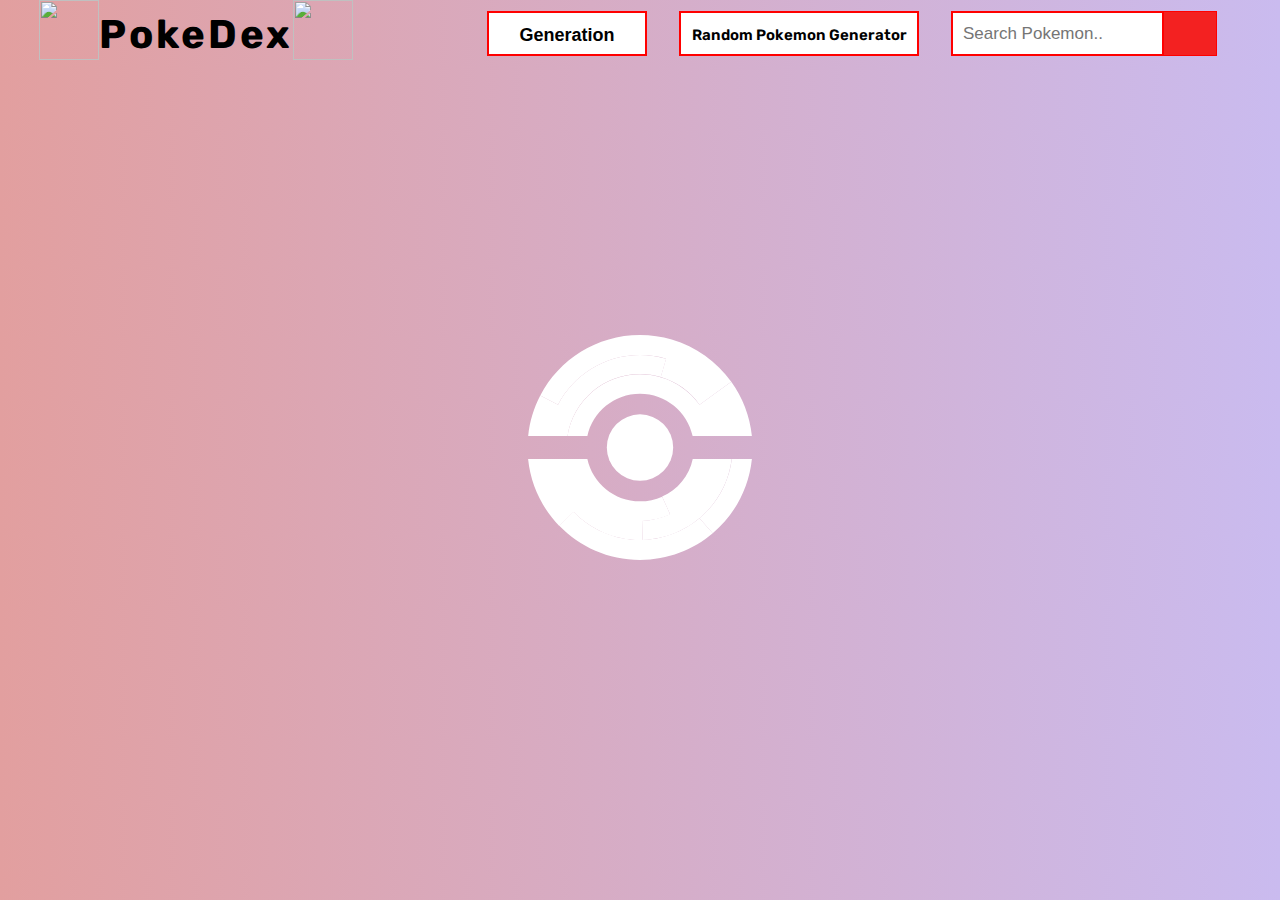
==== index.html @ 2b5e6beb "navbar fully responsive" ====
<!DOCTYPE html>
<html lang="en">
	<head>
		<meta charset="UTF-8" />
		<meta name="viewport" content="width=device-width, initial-scale=1.0" />
		<link rel="stylesheet" href="./style.css" />
		<link rel="stylesheet" href="./animations.css" />
		<link
			href="https://fonts.googleapis.com/css2?family=Rubik:ital,wght@0,400;0,600;1,300&display=swap"
			rel="stylesheet"
		/>
		<script src="https://ajax.googleapis.com/ajax/libs/jquery/3.5.1/jquery.min.js"></script>
		<link rel="shortcut icon" href="./favicon.ico" type="image/x-icon" />
		<link rel="icon" href="./favicon.ico" type="image/x-icon" />
		<script
			src="https://kit.fontawesome.com/07e5ac0c0d.js"
			crossorigin="anonymous"
		></script>
		<title>Pokedex | API</title>
	</head>
	<body onload="loadingAnimation()">
		<div class="loader" id="loader">
			<svg
				version="1.1"
				id="Ebene_1"
				xmlns="http://www.w3.org/2000/svg"
				xmlns:xlink="http://www.w3.org/1999/xlink"
				x="0px"
				y="0px"
				viewBox="0 0 330 331.7"
				enable-background="new 0 0 330 331.7"
				xml:space="preserve"
			>
				<circle id="center" fill="#FFFFFF" cx="165" cy="165.9" r="36.5" />
				<g id="bottom">
					<path
						id="bottom1"
						fill="#FFFFFF"
						d="M165,267.6c-28.7,0-54.6-11.9-73.1-31L76.2,252c22.5,23.2,53.9,37.6,88.8,37.6
		c30.5,0,58.4-11,80-29.3l-14.6-16.5C212.7,258.6,189.9,267.6,165,267.6z"
					/>
					<path
						id="bottom2"
						fill="#FFFFFF"
						d="M288.1,178.4l-22.1,0c-3.2,26.1-16.4,49.2-35.6,65.3l14.6,16.5
		C268.7,240.1,284.8,211.2,288.1,178.4z"
					/>
					<path
						id="bottom3"
						fill="#FFFFFF"
						d="M244.8,178.4C244.8,178.4,244.8,178.4,244.8,178.4l-21.8,0c-3.8,18.8-16.6,33.7-33.7,41.4l0,0
		l8.8,19.6c-9.4,4.3-19.8,6.8-30.8,7.1l0.5,21c50.6-1.4,92-39.8,98.1-89.1L244.8,178.4z"
					/>
					<path
						id="bottom4"
						fill="#FFFFFF"
						d="M198.2,239.5l-8.8-19.6c-7.4,3.4-15.7,5.2-24.4,5.2c-28.4,0-52.1-20-57.9-46.6l-21.8,0l-0.1,0
		l-21.1,0c0,0.1,0,0.1,0,0.2l-0.1-0.2l-22.1,0.1c2.9,28.5,15.4,54.1,34.3,73.5l15.7-15.4l-0.1-0.2c18.5,19.2,44.5,31.1,73.2,31.1
		c0.9,0,1.9,0,2.8,0l-0.5-21C178.4,246.2,188.8,243.7,198.2,239.5z"
					/>
				</g>
				<g id="top">
					<path
						id="top3"
						fill="#FFFFFF"
						d="M288.1,153.2c-2.2-22.1-10.3-42.5-22.7-59.7l-17.9,12.9l-17,12.3c0.1,0.2,0.2,0.3,0.3,0.5
		c-14.6-20.6-38.7-34-65.8-34c-40.3,0-73.7,29.5-79.8,68.1l21.9,0c5.8-26.7,29.5-46.6,57.9-46.6c28.4,0,52.1,20,57.9,46.6
		L288.1,153.2z"
					/>
					<path
						id="top2"
						fill="#FFFFFF"
						d="M165,64.1c-39.2,0-73.3,22.2-90.2,54.7c0,0,0,0,0,0l-19.5-10.2c-7.1,13.6-11.7,28.6-13.3,44.6
		l22.1,0v0l21.2,0c6-38.6,39.5-68.1,79.8-68.1c7.9,0,15.6,1.2,22.8,3.3l5.9-20.2C184.6,65.6,175,64.1,165,64.1z"
					/>
					<path
						id="top1"
						fill="#FFFFFF"
						d="M193.7,68.2l-5.9,20.2c17.4,5.1,32.4,15.9,42.7,30.3l17-12.3l17.9-12.9
		c-15.9-22-38.8-38.6-65.5-46.4c-11.1-3.3-22.8-5-34.9-5c-47.7,0-89.1,27-109.7,66.6l19.5,10.2c17-32.5,51-54.7,90.2-54.7
		C175,64.1,184.6,65.6,193.7,68.2"
					/>
				</g>
			</svg>
		</div>

		<nav id="nav">
			<a class="title" href="/PokedexAPI">
				<img
					src="https://cdn.iconscout.com/icon/free/png-512/pokemon-pokeball-game-go-34722.png"
				/>
				<h1>PokeDex</h1>
				<img
					src="https://cdn.iconscout.com/icon/free/png-512/pokemon-pokeball-game-go-34722.png"
				/>
			</a>

			<ul>
				<li>
					<div class="dropdown">
						<button class="dropbtn">
							Generation <i class="fas fa-caret-down"></i>
						</button>
						<div class="dropdown-content">
							<a onclick="changeGen(1)" id="gen1">Gen 1</a>
							<a onclick="changeGen(2)" id="gen2">Gen 2</a>
							<a onclick="changeGen(3)" id="gen3">Gen 3</a>
							<a onclick="changeGen(4)" id="gen4">Gen 4</a>
							<a onclick="changeGen(5)" id="gen5">Gen 5</a>
						</div>
					</div>
				</li>

				<li>
					<div class="randomPokemonGen">
						<a href="./randomPokemonGenerator.html">Random Pokemon Generator</a>
					</div>
				</li>

				<li>
					<form class="example">
						<input type="text" placeholder="Search Pokemon.." name="search" />
						<button type="submit"><i class="fa fa-search"></i></button>
					</form>
				</li>
			</ul>

			<div class="mobileSearch" id="mobileSearch" onClick="toggleSearch()">
				<i class="fa fa-search"></i>
			</div>

			<a class="menu__icon mobile"><span></span></a>
			<ul class="menu mobile">
				<li>
					<a onclick="changeGen(1)" id="gen1-m" class="menu__item">Gen 1</a>
				</li>
				<li>
					<a onclick="changeGen(2)" id="gen2-m" class="menu__item">Gen 2</a>
				</li>
				<li>
					<a onclick="changeGen(3)" id="gen3-m" class="menu__item">Gen 3</a>
				</li>
				<li>
					<a onclick="changeGen(4)" id="gen4-m" class="menu__item">Gen 4</a>
				</li>
				<li>
					<a onclick="changeGen(5)" id="gen5-m" class="menu__item">Gen 5</a>
				</li>
				<li>
					<a href="./randomPokemonGenerator.html" class="menu__item"
						>Random Pokemon Generator</a
					>
				</li>
			</ul>

			<div class="mobileSearchBar fade-in" id="mobileSearchBar">
				<form class="example">
					<input type="text" placeholder="Search Pokemon.." name="search" />
					<button type="submit"><i class="fa fa-search"></i></button>
				</form>
			</div>
		</nav>

		<div class="container">
			<div id="poke_container" class="poke-container animate-bottom"></div>

			<a class="loadMore" id="loadMore"
				><div class="loaderBottom" id="loaderBottom"></div>
				<p>Scroll to load more...</p></a
			>
		</div>
		<script src="./script.js"></script>
	</body>
</html>
---- style.css ----
* {
	margin: 0;
	padding: 0;
	box-sizing: border-box;
}

body {
	font-family: "Rubik", sans-serif;
	font-size: 20px;
	background: #efefbb;
	background: -webkit-linear-gradient(to right, #d4d3dd, #efefbb);
	background: linear-gradient(to right, #e29f9f, #cabbef);

	display: flex;
	flex-direction: column;
	align-items: center;
	justify-content: center;
	margin: 0;
	overflow: hidden;
}

h1 {
	letter-spacing: 3px;
	margin-top: 0.7rem;
}

nav {
	display: flex;
	justify-content: space-around;
	width: 100%;
	max-width: 1500px;
}

nav .title {
	display: flex;
	justify-content: left;
	cursor: pointer;
	text-decoration: none;
	color: black;
}

nav .title > img {
	width: 60px;
	height: 60px;
}

nav .hamBar {
	display: none;
}

nav .mobileSearch {
	display: none;
}

nav ul {
	display: flex;
	list-style-type: none;
	padding: 0.5rem;
	flex-wrap: wrap;
	justify-content: flex-end;
	align-items: flex-end;
}

nav ul li {
	margin: 0.2rem 1rem;
}

.container {
	max-width: 1300px;
	width: 89%;
	overflow: hidden;
	margin: auto;
}

/* DROPDOWN MENU */
.dropbtn {
	background: white;
	color: black;
	padding: 12px 15px 15px 15px;
	font-size: 18px;
	font-weight: 600;
	border: 2px solid red;
	width: 160px;
	height: 45px;
	margin-left: 2rem;
}

.dropbtn:hover {
	background-color: rgb(255, 209, 209);
}

.dropdown {
	position: relative;
	display: inline-block;
}

.dropdown-content {
	display: none;
	position: absolute;
	background-color: white !important;
	margin-left: 2rem;
	min-width: 160px;
	font-size: 18px;
	box-shadow: 0px 8px 16px 0px rgba(0, 0, 0, 0.2);
	z-index: 1;
}

.dropdown-content a {
	color: black;
	padding: 12px 16px;
	text-decoration: none;
	display: block;
	cursor: pointer;
}

.dropdown-content a:hover {
	background: #9678e2 !important;
}

.dropdown:hover .dropdown-content {
	display: block;
}

#gen1 {
	font-weight: 700;
	background-color: #cabbef;
}

/* RANDOM POKEMON GENERATOR BUTTON */
.randomPokemonGen {
	background: white;
	padding: 8px 10px 10px 10px;
	font-size: 20px;
	font-weight: 600;
	border: 2px solid red;
	cursor: pointer;
	width: 240px;
	height: 45px;
	text-align: center;
}

.randomPokemonGen:hover,
.randomPokemonGen:hover a {
	background: red;
	color: white;
}

.randomPokemonGen a {
	color: black;
	text-decoration: none;
	font-size: 15px;
}

/* FORM */
form.example input[type="text"] {
	padding: 10px;
	font-size: 17px;
	border: 2px solid red;
	float: left;
	width: 80%;
	height: 45px;
	background: white;
}

/* Style the submit button */
form.example button {
	float: left;
	width: 20%;
	height: 45px;

	padding: 10px;
	background: #f32121;
	color: white;
	font-size: 17px;
	border: 1px solid red;
	border-left: none; /* Prevent double borders */
	cursor: pointer;
}

form.example button:hover {
	background: rgb(245, 112, 112);
	border: 1px solid rgb(245, 112, 112);
	border-left: none;
}

/* Clear floats */
form.example::after {
	content: "";
	clear: both;
	display: table;
}

.mobileSearchBar {
	display: none;
}

/* POKEDEX CARD LAYOUT */
.poke-container {
	display: flex;
	flex-wrap: wrap;
	align-items: space-between;
	justify-content: center;
	margin: 0 auto;
	width: 100%;
	display: none;
}

.pokemon {
	background-color: transparent;
	perspective: 1000px;
}

.img-container {
	background-color: rgba(255, 255, 255, 0.6);
	border-radius: 50%;
	margin-left: 1.2rem;
	width: 120px;
	height: 120px;
	text-align: center;
}

.img-container img {
	max-width: 95%;
	height: 130px;
	width: auto;
}

.info {
	margin-top: 20px;
	text-align: center;
}

.number {
	background-color: rgba(0, 0, 0, 0.1);
	border-radius: 10px;
	font-size: 0.8em;
	padding: 5px 10px;
}

.name {
	margin: 15px 0 7px;
}

.type {
	font-size: 15px;
}

/* This container is needed to position the front and back side */
.flip-card-inner {
	background-color: #eee;
	border-radius: 20px;
	border: 2px solid black;
	box-shadow: 0 3px 15px rgba(100, 100, 100, 0.5);
	margin: 10px;
	padding: 10px;
	text-align: center;
	width: 180px;
	min-height: 290px;
	height: auto;

	position: relative;
	text-align: center;
	transition: transform 0.8s;
	transform-style: preserve-3d;
}

/* Style the back side */
.flip-card-back {
	display: none;
	background-color: transparent;
	color: white;
	transform: rotateY(180deg);
}

.flip-card-back .stats {
	list-style-type: none;
	text-align: left;
	font-size: 16px;
	padding: 1rem;
}

.flip-card-back .stats li span {
	font-size: 14px;
}

.loadMore {
	margin-top: 4rem;
	margin-bottom: 3rem;
	display: none;
	justify-content: center;
	align-items: flex-start;
	text-align: center;
}

.loadMore > p {
	margin-top: 0.1rem;
}

/* RESPONSIVE */
@media (max-width: 1245px) {
	nav .title {
		font-size: 17px;
	}

	nav .title > img {
		width: 45px;
		height: 45px;
	}

	form.example input[type="text"] {
		padding: 5px;
		font-size: 15px;
	}

	nav ul {
		padding: 0.2rem;
	}

	nav ul li {
		margin: 0.2rem;
	}
}

@media (max-width: 1055px) {
	.container {
		width: 95%;
	}
	.dropbtn {
		padding: 9px 9px 9px 11px;
		font-size: 15px;
		width: 120px;
		height: 40px;
		margin-left: 1rem;
	}

	.dropdown-content {
		margin-left: 1rem;
		font-size: 15px;
	}

	.dropdown-content a {
		color: black;
		padding: 12px 16px;
		text-decoration: none;
		display: block;
		cursor: pointer;
	}

	/* RANDOM POKEMON GENERATOR BUTTON */
	.randomPokemonGen {
		padding: 9px 9px 9px 11px;
		font-size: 15px;
		width: 240px;
		height: 40px;
	}

	form.example input[type="text"] {
		padding: 5px;
		font-size: 15px;
		height: 40px;
	}

	form.example button {
		width: 18%;
		height: 40px;
		padding: 5px;
		font-size: 15px;
	}
}

@media (max-width: 920px) {
	.poke-container {
		width: 100%;
	}

	.flip-card-inner {
		border: 1.5px solid black;
		margin: 5px 5px;
	}
}

.mobile {
	display: none;
}

@media (max-width: 875px) {
	nav {
		display: flex;
		float: left;
		flex-direction: column;
		justify-content: flex-start;
		padding-left: 1rem;
	}

	nav ul li {
		display: none;
	}

	.title {
		width: 30%;
	}

	nav .mobileSearch {
		display: flex;
		height: 20px;
		width: 30px;
		position: absolute;
		top: 15px;
		right: 12%;
		display: inline-block;
		vertical-align: middle;
		z-index: 20;
		color: black;
		cursor: pointer;
	}

	nav .menu.mobile li {
		display: block;
	}

	.menu__icon {
		height: 20px;
		width: 30px;
		position: absolute;
		top: 15px;
		right: 5%;
		display: inline-block;
		vertical-align: middle;
		z-index: 20;
	}

	.menu__icon span {
		display: block;
		background: red;
		width: 80%;
		height: 4px;
		margin-top: -2px;
		position: absolute;
		left: 20%;
		top: 50%;
	}

	.menu__icon:before,
	.menu__icon:after {
		content: "";
		display: block;
		background: black;
		width: 100%;
		height: 4px;
		position: absolute;
		left: 0;
		transform-origin: center center;
		transform: rotate(0deg);
		transition: all 0.3s ease;
	}

	.menu__icon:before {
		top: 2px;
		margin-top: -2px;
	}

	.menu__icon:after {
		bottom: 2px;
		margin-bottom: -2px;
	}

	.menu_shown .menu__icon span {
		background: transparent;
	}

	.menu_shown .menu__icon:before {
		top: 50%;
		transform: rotate(45deg);
	}

	.menu_shown .menu__icon:after {
		bottom: 50%;
		transform: rotate(-45deg);
	}

	.mobile.menu {
		display: block;
		position: absolute;
		top: 7%;
		left: 53%;
		width: 45%;
		min-height: 10vh;

		text-align: center;
		background: #ffffffe3;
		z-index: 10;
		transition: all 0.4s ease-in-out;
		transform: translateX(155%);
	}

	#gen1-m {
		font-weight: 700;
		background-color: #cabbef;
	}

	.menu_shown .mobile.menu {
		display: block;
		transform: translateX(0);
	}

	.mobile .menu__item {
		display: block;
		padding: 12px 0;
		border-bottom: 1px solid black;
		text-decoration: none;
		color: black;
		font-weight: 500;
		font-size: 20px;
		cursor: pointer;
	}

	.mobile .menu__item:active {
		background: #cabbef;
		font-weight: 700;
	}

	.mobileSearchBar {
		display: none;
	}

	.mobileSearchBarShown {
		display: flex;
		align-items: flex-end;
		justify-content: flex-end;
		margin: 0 1rem 1.5rem 0;
		animation: fadeIn ease 1s;
		-webkit-animation: fadeIn ease 1s;
		-moz-animation: fadeIn ease 1s;
		-o-animation: fadeIn ease 1s;
		-ms-animation: fadeIn ease 1s;
	}
}

@media (max-width: 430px) {
	.container {
		width: 100%;
	}

	.flip-card-inner {
		border: 0px solid black;
		margin: 5px 1px;
	}
}

@keyframes fadeIn {
	0% {
		opacity: 0;
	}
	100% {
		opacity: 1;
	}
}

@-moz-keyframes fadeIn {
	0% {
		opacity: 0;
	}
	100% {
		opacity: 1;
	}
}

@-webkit-keyframes fadeIn {
	0% {
		opacity: 0;
	}
	100% {
		opacity: 1;
	}
}

@-o-keyframes fadeIn {
	0% {
		opacity: 0;
	}
	100% {
		opacity: 1;
	}
}

@-ms-keyframes fadeIn {
	0% {
		opacity: 0;
	}
	100% {
		opacity: 1;
	}
}
---- animations.css ----
/* =========================== LOADING ANIMATION ===========================*/
/* https://codepen.io/michito/pen/NAYPvP?editors=1100 */
.loader {
	position: absolute;
	top: 50%;
	left: 50%;
	transform: translate(-50%, -50%);
}

@keyframes blur {
	0% {
		-webkit-filter: blur(0px);
		filter: blur(0px);
	}
	50% {
		-webkit-filter: blur(1px);
		filter: blur(1px);
	}
	100% {
		-webkit-filter: blur(0px);
		filter: blur(0px);
	}
}

#top1 {
	transform-origin: bottom center;
	animation: move_top1 ease-out 1.2s;
	animation-iteration-count: infinite;
}

@keyframes move_top1 {
	0% {
		transform: translate(0, 0) scale(1) rotate(0deg);
	}
	50% {
		transform: translate(-1.5%, -25%) scale(1.3) rotate(-0.5deg);
	}
	100% {
		transform: translate(0, 0) scale(1) rotate(0deg);
	}
}

#top2 {
	transform-origin: bottom left;
	animation: move_top2 ease-out 1.2s;
	animation-iteration-count: infinite;
}

@keyframes move_top2 {
	0% {
		transform: translate(0, 0) scale(1) rotate(0deg);
	}
	50% {
		transform: translate(-10%, 1%) scale(1.1) rotate(-2.1deg);
	}
	100% {
		transform: translate(0, 0) scale(1) rotate(0deg);
	}
}

#bottom1 {
	transform-origin: top center;
	animation: move_bottom1 ease-out 1.2s;
	animation-iteration-count: infinite;
}

@keyframes move_bottom1 {
	0% {
		transform: translate(0, 0) scale(1) rotate(0deg);
	}
	50% {
		transform: translate(0%, 45%) scale(1.3) rotate(0deg);
	}
	100% {
		transform: translate(0, 0) scale(1) rotate(0deg);
	}
}

#bottom2 {
	transform-origin: top left;
	animation: move_bottom2 ease-out 1.2s;
	animation-iteration-count: infinite;
}

@keyframes move_bottom2 {
	0% {
		transform: translate(0, 0) scale(1) rotate(0deg);
	}
	50% {
		transform: translate(38%, 1%) scale(1.3) rotate(-3.5deg);
	}
	100% {
		transform: translate(0, 0) scale(1) rotate(0deg);
	}
}

#bottom3 {
	transform-origin: top right;
	animation: move_bottom3 ease-out 1.2s;
	animation-iteration-count: infinite;
}

@keyframes move_bottom3 {
	0% {
		transform: translate(0, 0) scale(1) rotate(0deg);
	}
	50% {
		transform: translate(12%, 5%) scale(1.1) rotate(-1deg);
	}
	100% {
		transform: translate(0, 0) scale(1) rotate(0deg);
	}
}

#bottom4 {
	transform-origin: top left;
	animation: move_bottom4 ease-out 1.2s;
	animation-iteration-count: infinite;
}

@keyframes move_bottom4 {
	0% {
		transform: translate(0, 0) scale(1) rotate(0deg);
	}
	50% {
		transform: translate(-12%, 5%) scale(1.1) rotate(0deg);
	}
	100% {
		transform: translate(0, 0) scale(1) rotate(0deg);
	}
}

svg {
	width: 300px;
	animation: animationFrames ease-in-out 1.2s;
	animation-delay: 0.05s;
	animation-iteration-count: infinite;
	transform-origin: 50% 50%;
}

@keyframes animationFrames {
	0% {
		transform: rotate(0deg);
	}
	100% {
		transform: rotate(-720deg);
	}
}

/* Add animation to "page content" */
.animate-bottom {
	position: relative;
	-webkit-animation-name: animatebottom;
	-webkit-animation-duration: 1s;
	animation-name: animatebottom;
	animation-duration: 1s;
}

@-webkit-keyframes animatebottom {
	from {
		bottom: -100px;
		opacity: 0;
	}
	to {
		bottom: 0px;
		opacity: 1;
	}
}

@keyframes animatebottom {
	from {
		bottom: -100px;
		opacity: 0;
	}
	to {
		bottom: 0;
		opacity: 1;
	}
}

.loaderBottom {
	margin-bottom: 5rem;
	margin-right: 0.5rem;
	border: 8px solid #f3f3f3; /* Light grey */
	border-top: 8px solid #3498db; /* Blue */
	border-radius: 50%;
	width: 30px;
	height: 30px;
	animation: spinss 2s linear infinite;
}

@keyframes spinss {
	0% {
		transform: rotate(0deg);
	}
	100% {
		transform: rotate(360deg);
	}
}

/* =========================== CARD HOVER ANIMATION ===========================*/
/* Do an horizontal flip when you move the mouse over the flip box container */
.pokemon:hover .flip-card-inner {
	transform: rotateY(180deg);
}

.pokemon:hover .flip-card-back {
	display: block;
	position: absolute;
	top: 10%;
	left: 0;
}

/* Position the front and back side */
.flip-card-front,
.flip-card-back {
	/* position: absolute; */
	width: 100%;
	height: 100%;
	-webkit-backface-visibility: hidden; /* Safari */
	backface-visibility: hidden;
}
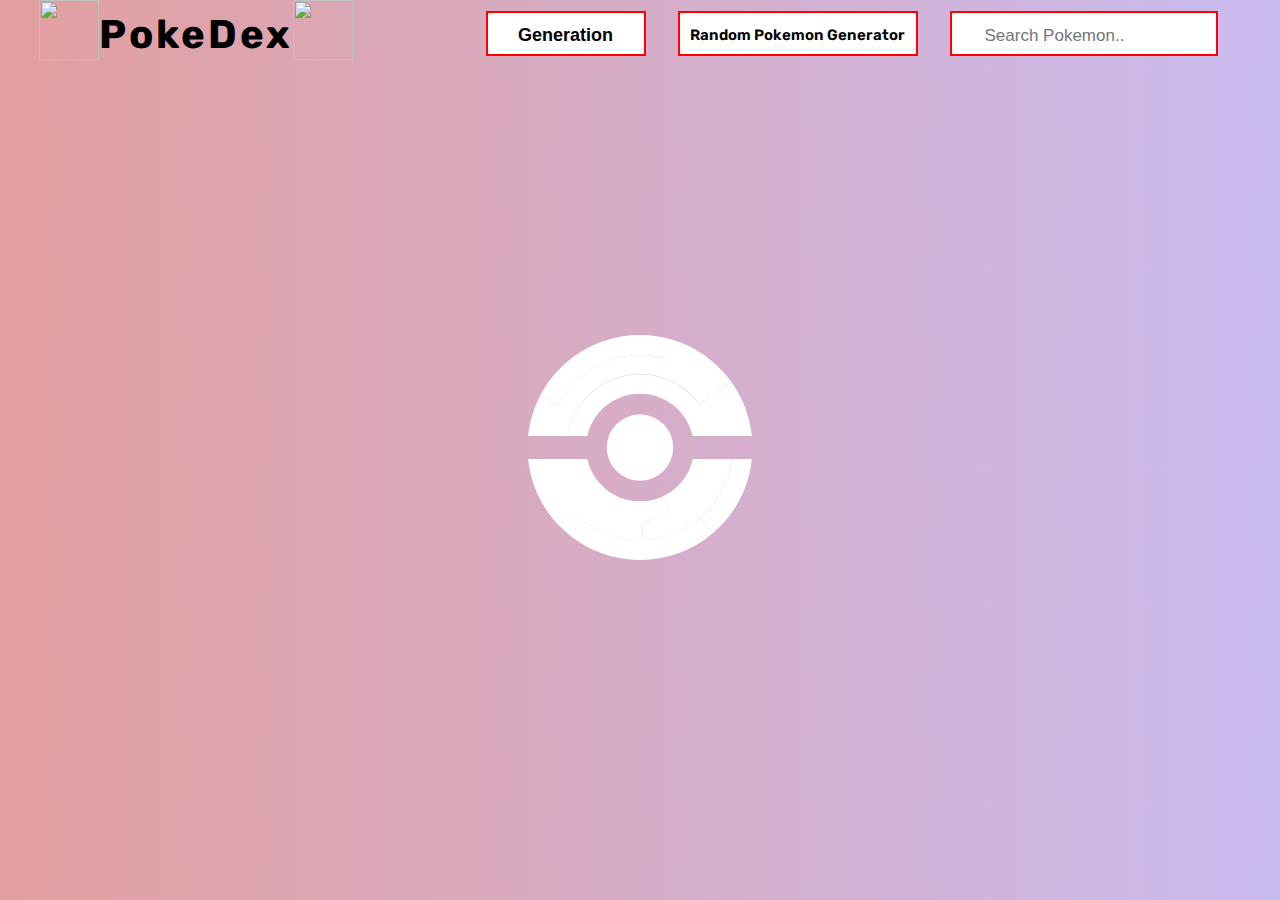
==== commit f8747031: "search function implemented!" ====
--- a/index.html
+++ b/index.html
@@ -119,13 +119,18 @@
 
 				<li>
 					<form class="example">
-						<input type="text" placeholder="Search Pokemon.." name="search" />
-						<button type="submit"><i class="fa fa-search"></i></button>
+						<input
+							type="text"
+							placeholder="Search Pokemon.."
+							name="search"
+							id="searchText"
+						/>
+						<i class="fa fa-search"></i>
 					</form>
 				</li>
 			</ul>
 
-			<div class="mobileSearch" id="mobileSearch" onClick="toggleSearch()">
+			<div class="mobileSearch" id="mobileSearch">
 				<i class="fa fa-search"></i>
 			</div>
 
@@ -153,16 +158,21 @@
 				</li>
 			</ul>
 
-			<div class="mobileSearchBar fade-in" id="mobileSearchBar">
+			<div class="mobileSearchBar" id="mobileSearchBar">
 				<form class="example">
-					<input type="text" placeholder="Search Pokemon.." name="search" />
-					<button type="submit"><i class="fa fa-search"></i></button>
+					<input
+						type="text"
+						placeholder="Search Pokemon.."
+						name="search"
+						id="searchTextMobile"
+					/>
+					<i class="fa fa-search"></i>
 				</form>
 			</div>
 		</nav>
 
 		<div class="container">
-			<div id="poke_container" class="poke-container animate-bottom"></div>
+			<ul id="poke_container" class="poke-container animate-bottom"></ul>
 
 			<a class="loadMore" id="loadMore"
 				><div class="loaderBottom" id="loaderBottom"></div>
--- a/style.css
+++ b/style.css
@@ -16,7 +16,7 @@
 	align-items: center;
 	justify-content: center;
 	margin: 0;
-	overflow: hidden;
+	overflow-x: hidden;
 }
 
 h1 {
@@ -42,10 +42,6 @@
 nav .title > img {
 	width: 60px;
 	height: 60px;
-}
-
-nav .hamBar {
-	display: none;
 }
 
 nav .mobileSearch {
@@ -102,7 +98,7 @@
 	min-width: 160px;
 	font-size: 18px;
 	box-shadow: 0px 8px 16px 0px rgba(0, 0, 0, 0.2);
-	z-index: 1;
+	z-index: 50;
 }
 
 .dropdown-content a {
@@ -153,34 +149,24 @@
 
 /* FORM */
 form.example input[type="text"] {
-	padding: 10px;
+	padding: 14px 10px 10px 33px;
 	font-size: 17px;
 	border: 2px solid red;
 	float: left;
-	width: 80%;
+	width: 100%;
 	height: 45px;
 	background: white;
 }
 
-/* Style the submit button */
-form.example button {
-	float: left;
-	width: 20%;
-	height: 45px;
-
-	padding: 10px;
-	background: #f32121;
-	color: white;
-	font-size: 17px;
-	border: 1px solid red;
-	border-left: none; /* Prevent double borders */
-	cursor: pointer;
-}
-
-form.example button:hover {
-	background: rgb(245, 112, 112);
-	border: 1px solid rgb(245, 112, 112);
-	border-left: none;
+.example {
+	position: relative;
+}
+
+form.example i {
+	position: absolute;
+	top: 50%;
+	left: 10px;
+	transform: translate(0%, -50%);
 }
 
 /* Clear floats */
@@ -203,6 +189,7 @@
 	margin: 0 auto;
 	width: 100%;
 	display: none;
+	list-style-type: none;
 }
 
 .pokemon {
@@ -308,7 +295,7 @@
 	}
 
 	form.example input[type="text"] {
-		padding: 5px;
+		padding: 7px 5px 5px 32px;
 		font-size: 15px;
 	}
 
@@ -355,8 +342,6 @@
 	}
 
 	form.example input[type="text"] {
-		padding: 5px;
-		font-size: 15px;
 		height: 40px;
 	}
 
@@ -427,6 +412,7 @@
 		display: inline-block;
 		vertical-align: middle;
 		z-index: 20;
+		cursor: pointer;
 	}
 
 	.menu__icon span {
--- a/animations.css
+++ b/animations.css
@@ -220,3 +220,9 @@
 	-webkit-backface-visibility: hidden; /* Safari */
 	backface-visibility: hidden;
 }
+
+/* @media (hover: none) {
+	.pokemon:hover .flip-card-inner {
+		transform: rotateY(0deg);
+	}
+} */
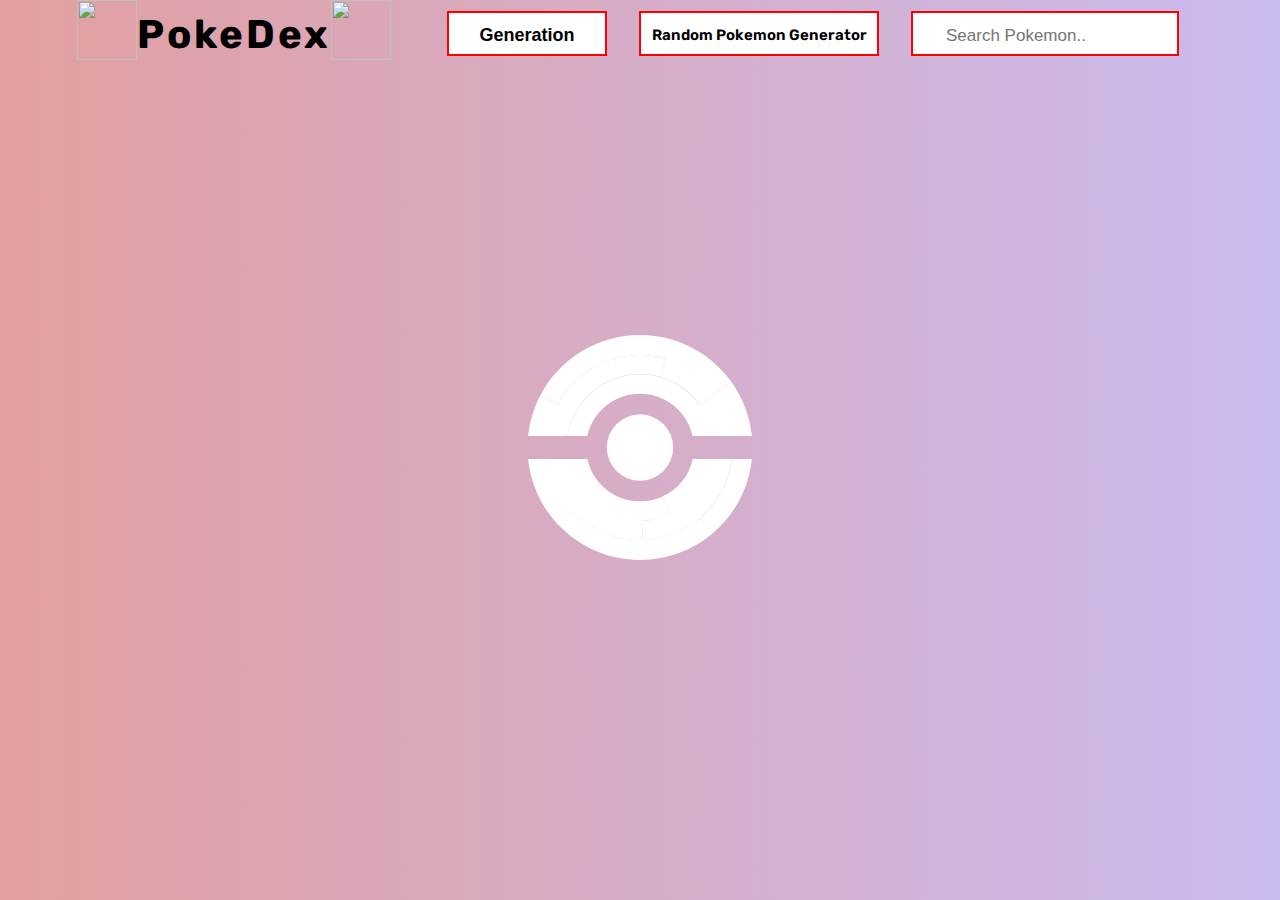
==== commit 571abf5d: "fixed hamburger menu bug" ====
--- a/index.html
+++ b/index.html
@@ -16,8 +16,9 @@
 			src="https://kit.fontawesome.com/07e5ac0c0d.js"
 			crossorigin="anonymous"
 		></script>
-		<title>Pokedex | API</title>
+		<title>Pokedex</title>
 	</head>
+
 	<body onload="loadingAnimation()">
 		<div class="loader" id="loader">
 			<svg
@@ -83,102 +84,106 @@
 				</g>
 			</svg>
 		</div>
+		<div class="wrapper">
+			<nav id="nav">
+				<a class="title" href="/PokedexAPI">
+					<img
+						src="https://cdn.iconscout.com/icon/free/png-512/pokemon-pokeball-game-go-34722.png"
+					/>
+					<h1>PokeDex</h1>
+					<img
+						src="https://cdn.iconscout.com/icon/free/png-512/pokemon-pokeball-game-go-34722.png"
+					/>
+				</a>
 
-		<nav id="nav">
-			<a class="title" href="/PokedexAPI">
-				<img
-					src="https://cdn.iconscout.com/icon/free/png-512/pokemon-pokeball-game-go-34722.png"
-				/>
-				<h1>PokeDex</h1>
-				<img
-					src="https://cdn.iconscout.com/icon/free/png-512/pokemon-pokeball-game-go-34722.png"
-				/>
-			</a>
+				<ul>
+					<li>
+						<div class="dropdown">
+							<button class="dropbtn">
+								Generation <i class="fas fa-caret-down"></i>
+							</button>
+							<div class="dropdown-content">
+								<a onclick="changeGen(1)" id="gen1">Gen 1</a>
+								<a onclick="changeGen(2)" id="gen2">Gen 2</a>
+								<a onclick="changeGen(3)" id="gen3">Gen 3</a>
+								<a onclick="changeGen(4)" id="gen4">Gen 4</a>
+								<a onclick="changeGen(5)" id="gen5">Gen 5</a>
+							</div>
+						</div>
+					</li>
 
-			<ul>
-				<li>
-					<div class="dropdown">
-						<button class="dropbtn">
-							Generation <i class="fas fa-caret-down"></i>
-						</button>
-						<div class="dropdown-content">
-							<a onclick="changeGen(1)" id="gen1">Gen 1</a>
-							<a onclick="changeGen(2)" id="gen2">Gen 2</a>
-							<a onclick="changeGen(3)" id="gen3">Gen 3</a>
-							<a onclick="changeGen(4)" id="gen4">Gen 4</a>
-							<a onclick="changeGen(5)" id="gen5">Gen 5</a>
+					<li>
+						<div class="randomPokemonGen">
+							<a href="./randomPokemonGenerator.html"
+								>Random Pokemon Generator</a
+							>
 						</div>
-					</div>
-				</li>
+					</li>
 
-				<li>
-					<div class="randomPokemonGen">
-						<a href="./randomPokemonGenerator.html">Random Pokemon Generator</a>
-					</div>
-				</li>
+					<li>
+						<form class="example">
+							<input
+								type="text"
+								placeholder="Search Pokemon.."
+								name="search"
+								id="searchText"
+							/>
+							<i class="fa fa-search"></i>
+						</form>
+					</li>
+				</ul>
 
-				<li>
+				<div class="mobileSearch" id="mobileSearch">
+					<i class="fa fa-search"></i>
+				</div>
+
+				<a class="menu__icon mobile"><span></span></a>
+				<ul class="menu mobile">
+					<li>
+						<a onclick="changeGen(1)" id="gen1-m" class="menu__item">Gen 1</a>
+					</li>
+					<li>
+						<a onclick="changeGen(2)" id="gen2-m" class="menu__item">Gen 2</a>
+					</li>
+					<li>
+						<a onclick="changeGen(3)" id="gen3-m" class="menu__item">Gen 3</a>
+					</li>
+					<li>
+						<a onclick="changeGen(4)" id="gen4-m" class="menu__item">Gen 4</a>
+					</li>
+					<li>
+						<a onclick="changeGen(5)" id="gen5-m" class="menu__item">Gen 5</a>
+					</li>
+					<li>
+						<a href="./randomPokemonGenerator.html" class="menu__item"
+							>Random Pokemon Generator</a
+						>
+					</li>
+				</ul>
+
+				<div class="mobileSearchBar" id="mobileSearchBar">
 					<form class="example">
 						<input
 							type="text"
 							placeholder="Search Pokemon.."
 							name="search"
-							id="searchText"
+							id="searchTextMobile"
 						/>
 						<i class="fa fa-search"></i>
 					</form>
-				</li>
-			</ul>
+				</div>
+			</nav>
 
-			<div class="mobileSearch" id="mobileSearch">
-				<i class="fa fa-search"></i>
+			<div class="container">
+				<ul id="poke_container" class="poke-container animate-bottom"></ul>
+
+				<a class="loadMore" id="loadMore"
+					><div class="loaderBottom" id="loaderBottom"></div>
+					<p>Scroll to load more...</p></a
+				>
 			</div>
+		</div>
 
-			<a class="menu__icon mobile"><span></span></a>
-			<ul class="menu mobile">
-				<li>
-					<a onclick="changeGen(1)" id="gen1-m" class="menu__item">Gen 1</a>
-				</li>
-				<li>
-					<a onclick="changeGen(2)" id="gen2-m" class="menu__item">Gen 2</a>
-				</li>
-				<li>
-					<a onclick="changeGen(3)" id="gen3-m" class="menu__item">Gen 3</a>
-				</li>
-				<li>
-					<a onclick="changeGen(4)" id="gen4-m" class="menu__item">Gen 4</a>
-				</li>
-				<li>
-					<a onclick="changeGen(5)" id="gen5-m" class="menu__item">Gen 5</a>
-				</li>
-				<li>
-					<a href="./randomPokemonGenerator.html" class="menu__item"
-						>Random Pokemon Generator</a
-					>
-				</li>
-			</ul>
-
-			<div class="mobileSearchBar" id="mobileSearchBar">
-				<form class="example">
-					<input
-						type="text"
-						placeholder="Search Pokemon.."
-						name="search"
-						id="searchTextMobile"
-					/>
-					<i class="fa fa-search"></i>
-				</form>
-			</div>
-		</nav>
-
-		<div class="container">
-			<ul id="poke_container" class="poke-container animate-bottom"></ul>
-
-			<a class="loadMore" id="loadMore"
-				><div class="loaderBottom" id="loaderBottom"></div>
-				<p>Scroll to load more...</p></a
-			>
-		</div>
 		<script src="./script.js"></script>
 	</body>
 </html>
--- a/style.css
+++ b/style.css
@@ -16,7 +16,6 @@
 	align-items: center;
 	justify-content: center;
 	margin: 0;
-	overflow-x: hidden;
 }
 
 h1 {
@@ -59,6 +58,11 @@
 
 nav ul li {
 	margin: 0.2rem 1rem;
+}
+
+.wrapper {
+	overflow-x: hidden;
+	position: relative;
 }
 
 .container {
@@ -375,6 +379,7 @@
 		flex-direction: column;
 		justify-content: flex-start;
 		padding-left: 1rem;
+		overflow-x: hidden;
 	}
 
 	nav ul li {
@@ -467,7 +472,7 @@
 	.mobile.menu {
 		display: block;
 		position: absolute;
-		top: 7%;
+		top: 40px;
 		left: 53%;
 		width: 45%;
 		min-height: 10vh;
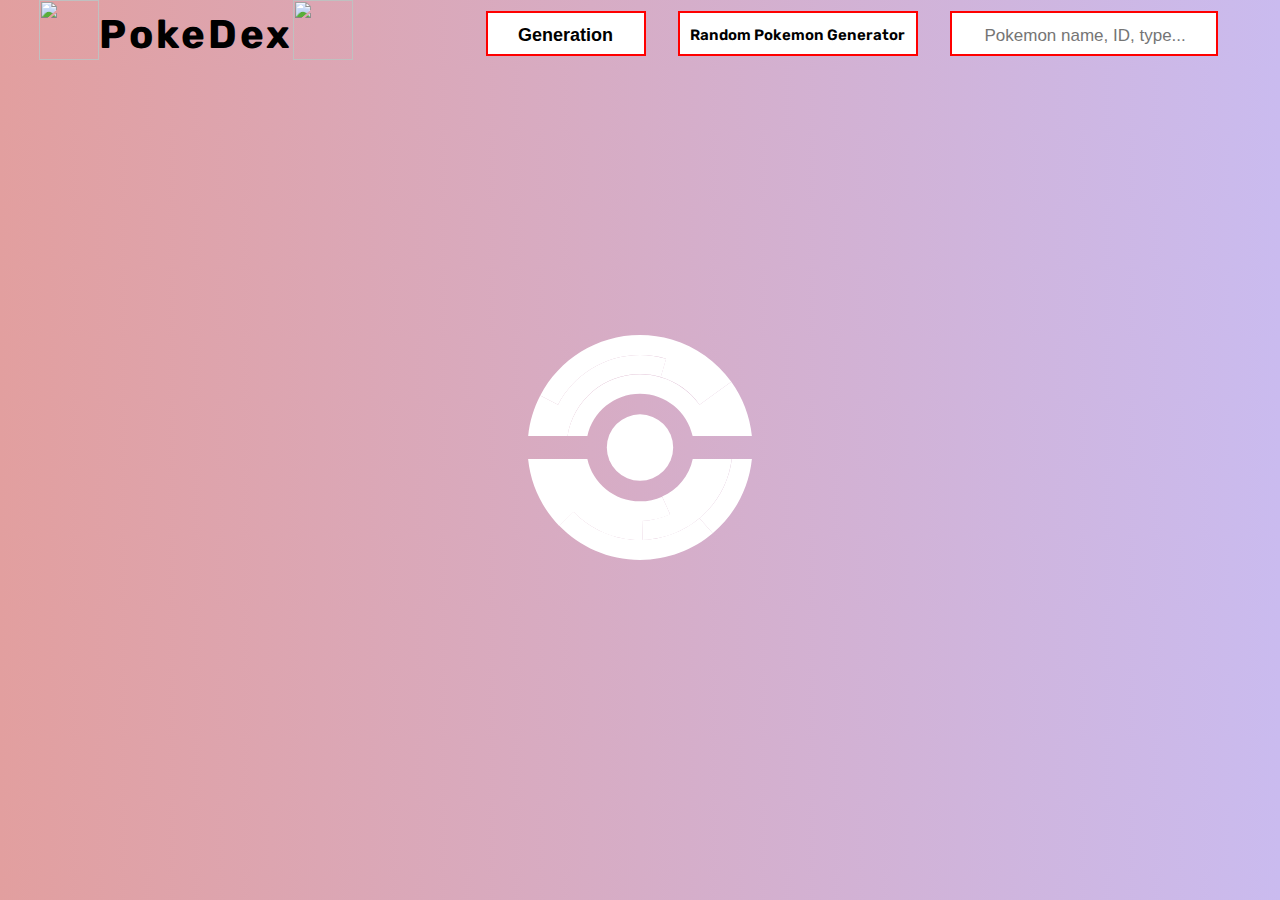
==== commit 731c2171: "more search functions! Name, id, or type" ====
--- a/index.html
+++ b/index.html
@@ -124,7 +124,7 @@
 						<form class="example">
 							<input
 								type="text"
-								placeholder="Search Pokemon.."
+								placeholder="Pokemon name, ID, type..."
 								name="search"
 								id="searchText"
 							/>
@@ -165,7 +165,7 @@
 					<form class="example">
 						<input
 							type="text"
-							placeholder="Search Pokemon.."
+							placeholder="Pokemon name, ID, type..."
 							name="search"
 							id="searchTextMobile"
 						/>
--- a/style.css
+++ b/style.css
@@ -63,6 +63,7 @@
 .wrapper {
 	overflow-x: hidden;
 	position: relative;
+	width: 100%;
 }
 
 .container {
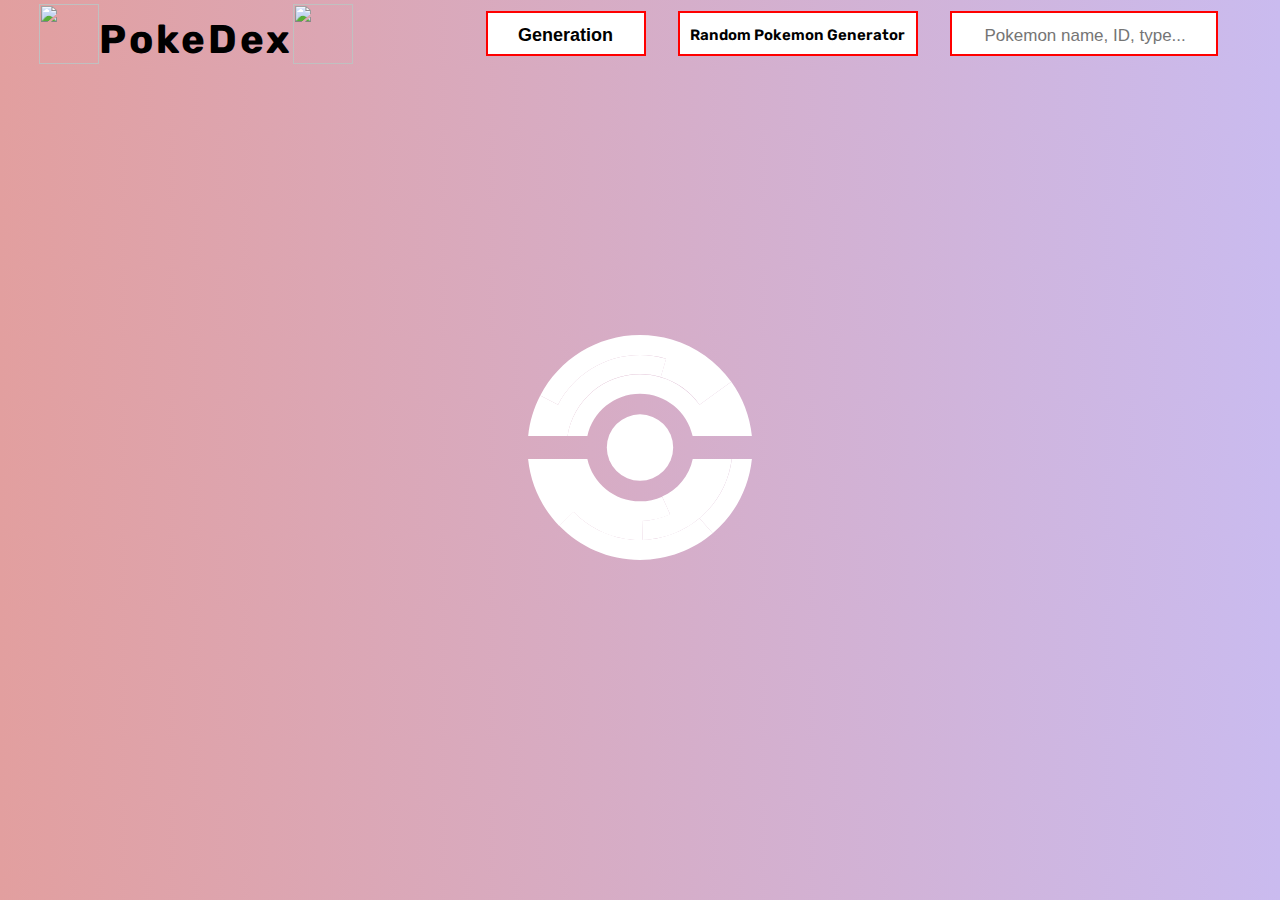
==== commit 5ea8cedd: "time to clean up code" ====
--- a/index.html
+++ b/index.html
@@ -20,6 +20,7 @@
 	</head>
 
 	<body onload="loadingAnimation()">
+		<!-- Huge loading icon animation -->
 		<div class="loader" id="loader">
 			<svg
 				version="1.1"
@@ -84,6 +85,7 @@
 				</g>
 			</svg>
 		</div>
+
 		<div class="wrapper">
 			<nav id="nav">
 				<a class="title" href="/PokedexAPI">
@@ -96,6 +98,7 @@
 					/>
 				</a>
 
+				<!-- Desktop nav bar -->
 				<ul>
 					<li>
 						<div class="dropdown">
@@ -121,7 +124,7 @@
 					</li>
 
 					<li>
-						<form class="example">
+						<form class="searchForm">
 							<input
 								type="text"
 								placeholder="Pokemon name, ID, type..."
@@ -137,6 +140,7 @@
 					<i class="fa fa-search"></i>
 				</div>
 
+				<!--  -->
 				<a class="menu__icon mobile"><span></span></a>
 				<ul class="menu mobile">
 					<li>
@@ -162,7 +166,7 @@
 				</ul>
 
 				<div class="mobileSearchBar" id="mobileSearchBar">
-					<form class="example">
+					<form class="searchForm">
 						<input
 							type="text"
 							placeholder="Pokemon name, ID, type..."
--- a/style.css
+++ b/style.css
@@ -27,13 +27,14 @@
 	display: flex;
 	justify-content: space-around;
 	width: 100%;
-	max-width: 1500px;
 }
 
 nav .title {
 	display: flex;
 	justify-content: left;
 	cursor: pointer;
+	justify-content: center;
+	align-items: center;
 	text-decoration: none;
 	color: black;
 }
@@ -54,6 +55,7 @@
 	flex-wrap: wrap;
 	justify-content: flex-end;
 	align-items: flex-end;
+	float: right;
 }
 
 nav ul li {
@@ -153,7 +155,7 @@
 }
 
 /* FORM */
-form.example input[type="text"] {
+form.searchForm input[type="text"] {
 	padding: 14px 10px 10px 33px;
 	font-size: 17px;
 	border: 2px solid red;
@@ -163,11 +165,13 @@
 	background: white;
 }
 
-.example {
+.searchForm {
 	position: relative;
-}
-
-form.example i {
+	width: 100%;
+	float: right;
+}
+
+form.searchForm i {
 	position: absolute;
 	top: 50%;
 	left: 10px;
@@ -175,7 +179,7 @@
 }
 
 /* Clear floats */
-form.example::after {
+form.searchForm::after {
 	content: "";
 	clear: both;
 	display: table;
@@ -299,7 +303,7 @@
 		height: 45px;
 	}
 
-	form.example input[type="text"] {
+	form.searchForm input[type="text"] {
 		padding: 7px 5px 5px 32px;
 		font-size: 15px;
 	}
@@ -346,11 +350,11 @@
 		height: 40px;
 	}
 
-	form.example input[type="text"] {
+	form.searchForm input[type="text"] {
 		height: 40px;
 	}
 
-	form.example button {
+	form.searchForm button {
 		width: 18%;
 		height: 40px;
 		padding: 5px;
--- a/animations.css
+++ b/animations.css
@@ -200,11 +200,13 @@
 
 /* =========================== CARD HOVER ANIMATION ===========================*/
 /* Do an horizontal flip when you move the mouse over the flip box container */
-.pokemon:hover .flip-card-inner {
+.pokemon:hover .flip-card-inner,
+.pokemon:active .flip-card-inner {
 	transform: rotateY(180deg);
 }
 
-.pokemon:hover .flip-card-back {
+.pokemon:hover .flip-card-back,
+.pokemon:active .flip-card-back {
 	display: block;
 	position: absolute;
 	top: 10%;
@@ -221,8 +223,9 @@
 	backface-visibility: hidden;
 }
 
-/* @media (hover: none) {
+/* On devices that doesn't support hover, don't flip the cards */
+@media (hover: none) {
 	.pokemon:hover .flip-card-inner {
 		transform: rotateY(0deg);
 	}
-} */
+}
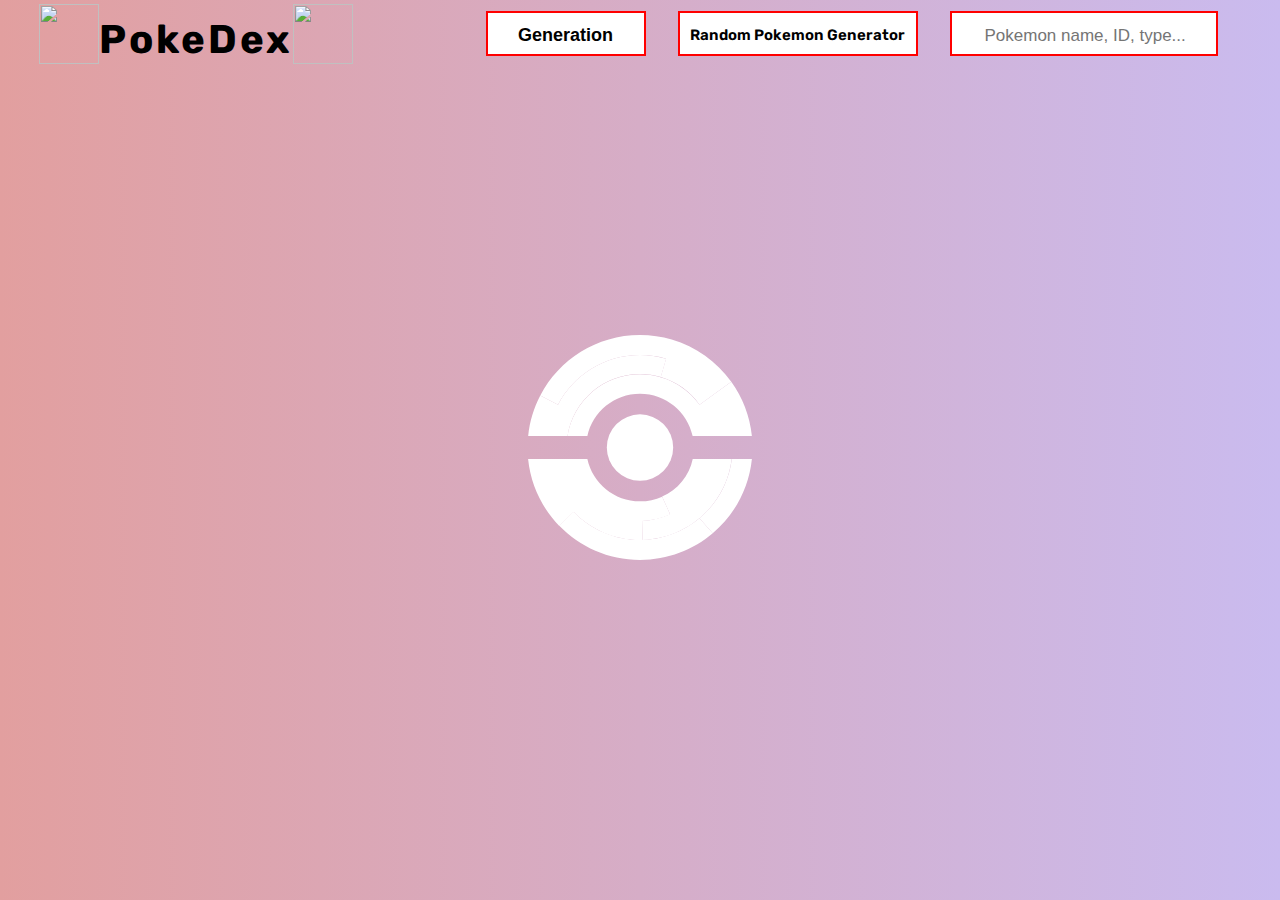
==== commit 94227095: "show no results found text if no results found" ====
--- a/index.html
+++ b/index.html
@@ -136,30 +136,31 @@
 					</li>
 				</ul>
 
+				<!-- Mobile Search Icon -->
 				<div class="mobileSearch" id="mobileSearch">
 					<i class="fa fa-search"></i>
 				</div>
 
-				<!--  -->
-				<a class="menu__icon mobile"><span></span></a>
+				<!-- Mobile Hamburger Menu -->
+				<a class="mobileHamIcon mobile"><span></span></a>
 				<ul class="menu mobile">
 					<li>
-						<a onclick="changeGen(1)" id="gen1-m" class="menu__item">Gen 1</a>
+						<a onclick="changeGen(1)" id="gen1-m" class="menuItem">Gen 1</a>
 					</li>
 					<li>
-						<a onclick="changeGen(2)" id="gen2-m" class="menu__item">Gen 2</a>
+						<a onclick="changeGen(2)" id="gen2-m" class="menuItem">Gen 2</a>
 					</li>
 					<li>
-						<a onclick="changeGen(3)" id="gen3-m" class="menu__item">Gen 3</a>
+						<a onclick="changeGen(3)" id="gen3-m" class="menuItem">Gen 3</a>
 					</li>
 					<li>
-						<a onclick="changeGen(4)" id="gen4-m" class="menu__item">Gen 4</a>
+						<a onclick="changeGen(4)" id="gen4-m" class="menuItem">Gen 4</a>
 					</li>
 					<li>
-						<a onclick="changeGen(5)" id="gen5-m" class="menu__item">Gen 5</a>
+						<a onclick="changeGen(5)" id="gen5-m" class="menuItem">Gen 5</a>
 					</li>
 					<li>
-						<a href="./randomPokemonGenerator.html" class="menu__item"
+						<a href="./randomPokemonGenerator.html" class="menuItem"
 							>Random Pokemon Generator</a
 						>
 					</li>
@@ -185,6 +186,10 @@
 					><div class="loaderBottom" id="loaderBottom"></div>
 					<p>Scroll to load more...</p></a
 				>
+
+				<div class="noResults" id="noResults">
+					<p>No Results Found ;(</p>
+				</div>
 			</div>
 		</div>
 
--- a/style.css
+++ b/style.css
@@ -66,6 +66,7 @@
 	overflow-x: hidden;
 	position: relative;
 	width: 100%;
+	height: 100vh;
 }
 
 .container {
@@ -292,6 +293,18 @@
 	margin-top: 0.1rem;
 }
 
+.noResults {
+	display: none;
+	justify-content: center;
+	align-items: center;
+	margin-top: 3rem;
+	font-size: 2rem;
+}
+
+.showNoResults {
+	display: flex;
+}
+
 /* RESPONSIVE */
 @media (max-width: 1245px) {
 	nav .title {
@@ -392,7 +405,7 @@
 	}
 
 	.title {
-		width: 30%;
+		width: 270px;
 	}
 
 	nav .mobileSearch {
@@ -413,7 +426,7 @@
 		display: block;
 	}
 
-	.menu__icon {
+	.mobileHamIcon {
 		height: 20px;
 		width: 30px;
 		position: absolute;
@@ -425,7 +438,7 @@
 		cursor: pointer;
 	}
 
-	.menu__icon span {
+	.mobileHamIcon span {
 		display: block;
 		background: red;
 		width: 80%;
@@ -436,8 +449,8 @@
 		top: 50%;
 	}
 
-	.menu__icon:before,
-	.menu__icon:after {
+	.mobileHamIcon:before,
+	.mobileHamIcon:after {
 		content: "";
 		display: block;
 		background: black;
@@ -450,26 +463,26 @@
 		transition: all 0.3s ease;
 	}
 
-	.menu__icon:before {
+	.mobileHamIcon:before {
 		top: 2px;
 		margin-top: -2px;
 	}
 
-	.menu__icon:after {
+	.mobileHamIcon:after {
 		bottom: 2px;
 		margin-bottom: -2px;
 	}
 
-	.menu_shown .menu__icon span {
+	.menu_shown .mobileHamIcon span {
 		background: transparent;
 	}
 
-	.menu_shown .menu__icon:before {
+	.menu_shown .mobileHamIcon:before {
 		top: 50%;
 		transform: rotate(45deg);
 	}
 
-	.menu_shown .menu__icon:after {
+	.menu_shown .mobileHamIcon:after {
 		bottom: 50%;
 		transform: rotate(-45deg);
 	}
@@ -499,7 +512,7 @@
 		transform: translateX(0);
 	}
 
-	.mobile .menu__item {
+	.mobile .menuItem {
 		display: block;
 		padding: 12px 0;
 		border-bottom: 1px solid black;
@@ -510,7 +523,7 @@
 		cursor: pointer;
 	}
 
-	.mobile .menu__item:active {
+	.mobile .menuItem:active {
 		background: #cabbef;
 		font-weight: 700;
 	}
@@ -521,9 +534,14 @@
 
 	.mobileSearchBarShown {
 		display: flex;
+		width: 250px;
+		position: absolute;
+		right: 5%;
+		top: 45px;
+		z-index: 19;
+
 		align-items: flex-end;
 		justify-content: flex-end;
-		margin: 0 1rem 1.5rem 0;
 		animation: fadeIn ease 1s;
 		-webkit-animation: fadeIn ease 1s;
 		-moz-animation: fadeIn ease 1s;
@@ -537,6 +555,10 @@
 		width: 100%;
 	}
 
+	.title {
+		width: 200px;
+	}
+
 	.flip-card-inner {
 		border: 0px solid black;
 		margin: 5px 1px;
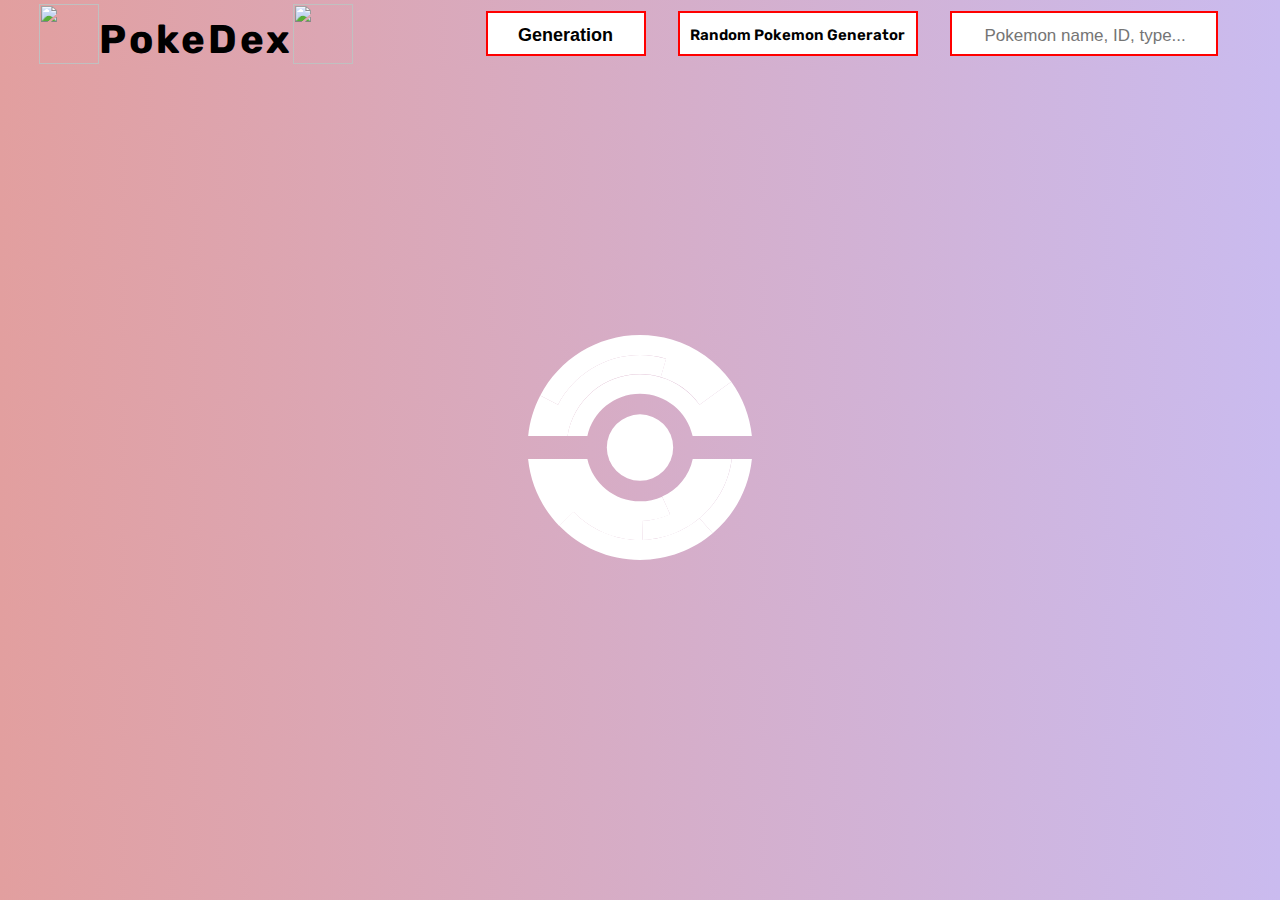
==== commit ea6910c9: "loading" ====
--- a/index.html
+++ b/index.html
@@ -3,15 +3,15 @@
 	<head>
 		<meta charset="UTF-8" />
 		<meta name="viewport" content="width=device-width, initial-scale=1.0" />
-		<link rel="stylesheet" href="./style.css" />
-		<link rel="stylesheet" href="./animations.css" />
+		<link rel="stylesheet" href="./css/style.css" />
+		<link rel="stylesheet" href="./css/animations.css" />
 		<link
 			href="https://fonts.googleapis.com/css2?family=Rubik:ital,wght@0,400;0,600;1,300&display=swap"
 			rel="stylesheet"
 		/>
 		<script src="https://ajax.googleapis.com/ajax/libs/jquery/3.5.1/jquery.min.js"></script>
-		<link rel="shortcut icon" href="./favicon.ico" type="image/x-icon" />
-		<link rel="icon" href="./favicon.ico" type="image/x-icon" />
+		<link rel="shortcut icon" href="./assets/favicon.ico" type="image/x-icon" />
+		<link rel="icon" href="./assets/favicon.ico" type="image/x-icon" />
 		<script
 			src="https://kit.fontawesome.com/07e5ac0c0d.js"
 			crossorigin="anonymous"
@@ -166,6 +166,7 @@
 					</li>
 				</ul>
 
+				<!-- Mobile Search Bar -->
 				<div class="mobileSearchBar" id="mobileSearchBar">
 					<form class="searchForm">
 						<input
@@ -179,6 +180,7 @@
 				</div>
 			</nav>
 
+			<!-- Main Section -->
 			<div class="container">
 				<ul id="poke_container" class="poke-container animate-bottom"></ul>
 
@@ -193,6 +195,6 @@
 			</div>
 		</div>
 
-		<script src="./script.js"></script>
+		<script src="./js/script.js"></script>
 	</body>
 </html>
--- a/css/style.css
+++ b/css/style.css
@@ -0,0 +1,610 @@
+* {
+	margin: 0;
+	padding: 0;
+	box-sizing: border-box;
+}
+
+body {
+	font-family: "Rubik", sans-serif;
+	font-size: 20px;
+	background: #efefbb;
+	background: -webkit-linear-gradient(to right, #d4d3dd, #efefbb);
+	background: linear-gradient(to right, #e29f9f, #cabbef);
+
+	display: flex;
+	flex-direction: column;
+	align-items: center;
+	justify-content: center;
+	margin: 0;
+}
+
+h1 {
+	letter-spacing: 3px;
+	margin-top: 0.7rem;
+}
+
+nav {
+	display: flex;
+	justify-content: space-around;
+	width: 100%;
+}
+
+nav .title {
+	display: flex;
+	justify-content: left;
+	cursor: pointer;
+	justify-content: center;
+	align-items: center;
+	text-decoration: none;
+	color: black;
+}
+
+nav .title > img {
+	width: 60px;
+	height: 60px;
+}
+
+nav .mobileSearch {
+	display: none;
+}
+
+nav ul {
+	display: flex;
+	list-style-type: none;
+	padding: 0.5rem;
+	flex-wrap: wrap;
+	justify-content: flex-end;
+	align-items: flex-end;
+	float: right;
+}
+
+nav ul li {
+	margin: 0.2rem 1rem;
+}
+
+.wrapper {
+	overflow-x: hidden;
+	position: relative;
+	width: 100%;
+}
+
+.container {
+	max-width: 1300px;
+	width: 89%;
+	overflow: hidden;
+	margin: auto;
+}
+
+/* DROPDOWN MENU */
+.dropbtn {
+	background: white;
+	color: black;
+	padding: 12px 15px 15px 15px;
+	font-size: 18px;
+	font-weight: 600;
+	border: 2px solid red;
+	width: 160px;
+	height: 45px;
+	margin-left: 2rem;
+}
+
+.dropbtn:hover {
+	background-color: rgb(255, 209, 209);
+}
+
+.dropdown {
+	position: relative;
+	display: inline-block;
+}
+
+.dropdown-content {
+	display: none;
+	position: absolute;
+	background-color: white !important;
+	margin-left: 2rem;
+	min-width: 160px;
+	font-size: 18px;
+	box-shadow: 0px 8px 16px 0px rgba(0, 0, 0, 0.2);
+	z-index: 50;
+}
+
+.dropdown-content a {
+	color: black;
+	padding: 12px 16px;
+	text-decoration: none;
+	display: block;
+	cursor: pointer;
+}
+
+.dropdown-content a:hover {
+	background: #9678e2 !important;
+}
+
+.dropdown:hover .dropdown-content {
+	display: block;
+}
+
+#gen1 {
+	font-weight: 700;
+	background-color: #cabbef;
+}
+
+/* RANDOM POKEMON GENERATOR BUTTON */
+.randomPokemonGen {
+	background: white;
+	padding: 8px 10px 10px 10px;
+	font-size: 20px;
+	font-weight: 600;
+	border: 2px solid red;
+	cursor: pointer;
+	width: 240px;
+	height: 45px;
+	text-align: center;
+}
+
+.randomPokemonGen:hover,
+.randomPokemonGen:hover a {
+	background: red;
+	color: white;
+}
+
+.randomPokemonGen a {
+	color: black;
+	text-decoration: none;
+	font-size: 15px;
+}
+
+/* FORM */
+form.searchForm input[type="text"] {
+	padding: 14px 10px 10px 33px;
+	font-size: 17px;
+	border: 2px solid red;
+	float: left;
+	width: 100%;
+	height: 45px;
+	background: white;
+}
+
+.searchForm {
+	position: relative;
+	width: 100%;
+	float: right;
+}
+
+form.searchForm i {
+	position: absolute;
+	top: 50%;
+	left: 10px;
+	transform: translate(0%, -50%);
+}
+
+/* Clear floats */
+form.searchForm::after {
+	content: "";
+	clear: both;
+	display: table;
+}
+
+.mobileSearchBar {
+	display: none;
+}
+
+/* POKEDEX CARD LAYOUT */
+.poke-container {
+	display: flex;
+	flex-wrap: wrap;
+	align-items: space-between;
+	justify-content: center;
+	margin: 0 auto;
+	width: 100%;
+	display: none;
+	list-style-type: none;
+}
+
+.pokemon {
+	background-color: transparent;
+	perspective: 1000px;
+}
+
+.img-container {
+	background-color: rgba(255, 255, 255, 0.6);
+	border-radius: 50%;
+	margin-left: 1.2rem;
+	width: 120px;
+	height: 120px;
+	text-align: center;
+}
+
+.img-container img {
+	max-width: 95%;
+	height: 130px;
+	width: auto;
+}
+
+.info {
+	margin-top: 20px;
+	text-align: center;
+}
+
+.number {
+	background-color: rgba(0, 0, 0, 0.1);
+	border-radius: 10px;
+	font-size: 0.8em;
+	padding: 5px 10px;
+}
+
+.name {
+	margin: 15px 0 7px;
+}
+
+.type {
+	font-size: 15px;
+}
+
+/* This container is needed to position the front and back side */
+.flip-card-inner {
+	background-color: #eee;
+	border-radius: 20px;
+	border: 2px solid black;
+	box-shadow: 0 3px 15px rgba(100, 100, 100, 0.5);
+	margin: 10px;
+	padding: 10px;
+	text-align: center;
+	width: 180px;
+	min-height: 290px;
+	height: auto;
+
+	position: relative;
+	text-align: center;
+	transition: transform 0.8s;
+	transform-style: preserve-3d;
+}
+
+/* Style the back side */
+.flip-card-back {
+	display: none;
+	background-color: transparent;
+	color: white;
+	transform: rotateY(180deg);
+}
+
+.flip-card-back .stats {
+	list-style-type: none;
+	text-align: left;
+	font-size: 16px;
+	padding: 1rem;
+}
+
+.flip-card-back .stats li span {
+	font-size: 14px;
+}
+
+.loadMore {
+	margin-top: 4rem;
+	margin-bottom: 3rem;
+	display: none;
+	justify-content: center;
+	align-items: flex-start;
+	text-align: center;
+}
+
+.loadMore > p {
+	margin-top: 0.1rem;
+}
+
+.noResults {
+	display: none;
+	justify-content: center;
+	align-items: center;
+	margin-top: 3rem;
+	font-size: 2rem;
+}
+
+.showNoResults {
+	display: flex;
+}
+
+/* RESPONSIVE */
+@media (max-width: 1245px) {
+	nav .title {
+		font-size: 17px;
+	}
+
+	nav .title > img {
+		width: 45px;
+		height: 45px;
+	}
+
+	form.searchForm input[type="text"] {
+		padding: 7px 5px 5px 32px;
+		font-size: 15px;
+	}
+
+	nav ul {
+		padding: 0.2rem;
+	}
+
+	nav ul li {
+		margin: 0.2rem;
+	}
+}
+
+@media (max-width: 1055px) {
+	.container {
+		width: 95%;
+	}
+	.dropbtn {
+		padding: 9px 9px 9px 11px;
+		font-size: 15px;
+		width: 120px;
+		height: 40px;
+		margin-left: 1rem;
+	}
+
+	.dropdown-content {
+		margin-left: 1rem;
+		font-size: 15px;
+	}
+
+	.dropdown-content a {
+		color: black;
+		padding: 12px 16px;
+		text-decoration: none;
+		display: block;
+		cursor: pointer;
+	}
+
+	/* RANDOM POKEMON GENERATOR BUTTON */
+	.randomPokemonGen {
+		padding: 9px 9px 9px 11px;
+		font-size: 15px;
+		width: 240px;
+		height: 40px;
+	}
+
+	form.searchForm input[type="text"] {
+		height: 40px;
+	}
+
+	form.searchForm button {
+		width: 18%;
+		height: 40px;
+		padding: 5px;
+		font-size: 15px;
+	}
+}
+
+@media (max-width: 920px) {
+	.poke-container {
+		width: 100%;
+	}
+
+	.flip-card-inner {
+		border: 1.5px solid black;
+		margin: 5px 5px;
+	}
+}
+
+.mobile {
+	display: none;
+}
+
+@media (max-width: 875px) {
+	nav {
+		display: flex;
+		float: left;
+		flex-direction: column;
+		justify-content: flex-start;
+		padding-left: 1rem;
+		overflow-x: hidden;
+	}
+
+	nav ul li {
+		display: none;
+	}
+
+	.title {
+		width: 270px;
+	}
+
+	nav .mobileSearch {
+		display: flex;
+		height: 20px;
+		width: 30px;
+		position: absolute;
+		top: 15px;
+		right: 12%;
+		display: inline-block;
+		vertical-align: middle;
+		z-index: 20;
+		color: black;
+		cursor: pointer;
+	}
+
+	nav .menu.mobile li {
+		display: block;
+	}
+
+	.mobileHamIcon {
+		height: 20px;
+		width: 30px;
+		position: absolute;
+		top: 15px;
+		right: 5%;
+		display: inline-block;
+		vertical-align: middle;
+		z-index: 20;
+		cursor: pointer;
+	}
+
+	.mobileHamIcon span {
+		display: block;
+		background: red;
+		width: 80%;
+		height: 4px;
+		margin-top: -2px;
+		position: absolute;
+		left: 20%;
+		top: 50%;
+	}
+
+	.mobileHamIcon:before,
+	.mobileHamIcon:after {
+		content: "";
+		display: block;
+		background: black;
+		width: 100%;
+		height: 4px;
+		position: absolute;
+		left: 0;
+		transform-origin: center center;
+		transform: rotate(0deg);
+		transition: all 0.3s ease;
+	}
+
+	.mobileHamIcon:before {
+		top: 2px;
+		margin-top: -2px;
+	}
+
+	.mobileHamIcon:after {
+		bottom: 2px;
+		margin-bottom: -2px;
+	}
+
+	.menu_shown .mobileHamIcon span {
+		background: transparent;
+	}
+
+	.menu_shown .mobileHamIcon:before {
+		top: 50%;
+		transform: rotate(45deg);
+	}
+
+	.menu_shown .mobileHamIcon:after {
+		bottom: 50%;
+		transform: rotate(-45deg);
+	}
+
+	.mobile.menu {
+		display: block;
+		position: absolute;
+		top: 40px;
+		left: 53%;
+		width: 45%;
+		min-height: 10vh;
+
+		text-align: center;
+		background: #ffffffe3;
+		z-index: 10;
+		transition: all 0.4s ease-in-out;
+		transform: translateX(155%);
+	}
+
+	#gen1-m {
+		font-weight: 700;
+		background-color: #cabbef;
+	}
+
+	.menu_shown .mobile.menu {
+		display: block;
+		transform: translateX(0);
+	}
+
+	.mobile .menuItem {
+		display: block;
+		padding: 12px 0;
+		border-bottom: 1px solid black;
+		text-decoration: none;
+		color: black;
+		font-weight: 500;
+		font-size: 20px;
+		cursor: pointer;
+	}
+
+	.mobile .menuItem:active {
+		background: #cabbef;
+		font-weight: 700;
+	}
+
+	.mobileSearchBar {
+		display: none;
+	}
+
+	.mobileSearchBarShown {
+		display: flex;
+		width: 250px;
+		position: absolute;
+		right: 5%;
+		top: 45px;
+		z-index: 19;
+
+		align-items: flex-end;
+		justify-content: flex-end;
+		animation: fadeIn ease 1s;
+		-webkit-animation: fadeIn ease 1s;
+		-moz-animation: fadeIn ease 1s;
+		-o-animation: fadeIn ease 1s;
+		-ms-animation: fadeIn ease 1s;
+	}
+}
+
+@media (max-width: 430px) {
+	.container {
+		width: 100%;
+	}
+
+	.title {
+		width: 200px;
+	}
+
+	.flip-card-inner {
+		border: 0px solid black;
+		margin: 5px 1px;
+	}
+}
+
+@keyframes fadeIn {
+	0% {
+		opacity: 0;
+	}
+	100% {
+		opacity: 1;
+	}
+}
+
+@-moz-keyframes fadeIn {
+	0% {
+		opacity: 0;
+	}
+	100% {
+		opacity: 1;
+	}
+}
+
+@-webkit-keyframes fadeIn {
+	0% {
+		opacity: 0;
+	}
+	100% {
+		opacity: 1;
+	}
+}
+
+@-o-keyframes fadeIn {
+	0% {
+		opacity: 0;
+	}
+	100% {
+		opacity: 1;
+	}
+}
+
+@-ms-keyframes fadeIn {
+	0% {
+		opacity: 0;
+	}
+	100% {
+		opacity: 1;
+	}
+}
--- a/css/animations.css
+++ b/css/animations.css
@@ -0,0 +1,231 @@
+/* =========================== LOADING ANIMATION ===========================*/
+/* https://codepen.io/michito/pen/NAYPvP?editors=1100 */
+.loader {
+	position: absolute;
+	top: 50%;
+	left: 50%;
+	transform: translate(-50%, -50%);
+}
+
+@keyframes blur {
+	0% {
+		-webkit-filter: blur(0px);
+		filter: blur(0px);
+	}
+	50% {
+		-webkit-filter: blur(1px);
+		filter: blur(1px);
+	}
+	100% {
+		-webkit-filter: blur(0px);
+		filter: blur(0px);
+	}
+}
+
+#top1 {
+	transform-origin: bottom center;
+	animation: move_top1 ease-out 1.2s;
+	animation-iteration-count: infinite;
+}
+
+@keyframes move_top1 {
+	0% {
+		transform: translate(0, 0) scale(1) rotate(0deg);
+	}
+	50% {
+		transform: translate(-1.5%, -25%) scale(1.3) rotate(-0.5deg);
+	}
+	100% {
+		transform: translate(0, 0) scale(1) rotate(0deg);
+	}
+}
+
+#top2 {
+	transform-origin: bottom left;
+	animation: move_top2 ease-out 1.2s;
+	animation-iteration-count: infinite;
+}
+
+@keyframes move_top2 {
+	0% {
+		transform: translate(0, 0) scale(1) rotate(0deg);
+	}
+	50% {
+		transform: translate(-10%, 1%) scale(1.1) rotate(-2.1deg);
+	}
+	100% {
+		transform: translate(0, 0) scale(1) rotate(0deg);
+	}
+}
+
+#bottom1 {
+	transform-origin: top center;
+	animation: move_bottom1 ease-out 1.2s;
+	animation-iteration-count: infinite;
+}
+
+@keyframes move_bottom1 {
+	0% {
+		transform: translate(0, 0) scale(1) rotate(0deg);
+	}
+	50% {
+		transform: translate(0%, 45%) scale(1.3) rotate(0deg);
+	}
+	100% {
+		transform: translate(0, 0) scale(1) rotate(0deg);
+	}
+}
+
+#bottom2 {
+	transform-origin: top left;
+	animation: move_bottom2 ease-out 1.2s;
+	animation-iteration-count: infinite;
+}
+
+@keyframes move_bottom2 {
+	0% {
+		transform: translate(0, 0) scale(1) rotate(0deg);
+	}
+	50% {
+		transform: translate(38%, 1%) scale(1.3) rotate(-3.5deg);
+	}
+	100% {
+		transform: translate(0, 0) scale(1) rotate(0deg);
+	}
+}
+
+#bottom3 {
+	transform-origin: top right;
+	animation: move_bottom3 ease-out 1.2s;
+	animation-iteration-count: infinite;
+}
+
+@keyframes move_bottom3 {
+	0% {
+		transform: translate(0, 0) scale(1) rotate(0deg);
+	}
+	50% {
+		transform: translate(12%, 5%) scale(1.1) rotate(-1deg);
+	}
+	100% {
+		transform: translate(0, 0) scale(1) rotate(0deg);
+	}
+}
+
+#bottom4 {
+	transform-origin: top left;
+	animation: move_bottom4 ease-out 1.2s;
+	animation-iteration-count: infinite;
+}
+
+@keyframes move_bottom4 {
+	0% {
+		transform: translate(0, 0) scale(1) rotate(0deg);
+	}
+	50% {
+		transform: translate(-12%, 5%) scale(1.1) rotate(0deg);
+	}
+	100% {
+		transform: translate(0, 0) scale(1) rotate(0deg);
+	}
+}
+
+svg {
+	width: 300px;
+	animation: animationFrames ease-in-out 1.2s;
+	animation-delay: 0.05s;
+	animation-iteration-count: infinite;
+	transform-origin: 50% 50%;
+}
+
+@keyframes animationFrames {
+	0% {
+		transform: rotate(0deg);
+	}
+	100% {
+		transform: rotate(-720deg);
+	}
+}
+
+/* Add animation to "page content" */
+.animate-bottom {
+	position: relative;
+	-webkit-animation-name: animatebottom;
+	-webkit-animation-duration: 1s;
+	animation-name: animatebottom;
+	animation-duration: 1s;
+}
+
+@-webkit-keyframes animatebottom {
+	from {
+		bottom: -100px;
+		opacity: 0;
+	}
+	to {
+		bottom: 0px;
+		opacity: 1;
+	}
+}
+
+@keyframes animatebottom {
+	from {
+		bottom: -100px;
+		opacity: 0;
+	}
+	to {
+		bottom: 0;
+		opacity: 1;
+	}
+}
+
+.loaderBottom {
+	margin-bottom: 5rem;
+	margin-right: 0.5rem;
+	border: 8px solid #f3f3f3; /* Light grey */
+	border-top: 8px solid #3498db; /* Blue */
+	border-radius: 50%;
+	width: 30px;
+	height: 30px;
+	animation: spinss 2s linear infinite;
+}
+
+@keyframes spinss {
+	0% {
+		transform: rotate(0deg);
+	}
+	100% {
+		transform: rotate(360deg);
+	}
+}
+
+/* =========================== CARD HOVER ANIMATION ===========================*/
+/* Do an horizontal flip when you move the mouse over the flip box container */
+.pokemon:hover .flip-card-inner,
+.pokemon:active .flip-card-inner {
+	transform: rotateY(180deg);
+}
+
+.pokemon:hover .flip-card-back,
+.pokemon:active .flip-card-back {
+	display: block;
+	position: absolute;
+	top: 10%;
+	left: 0;
+}
+
+/* Position the front and back side */
+.flip-card-front,
+.flip-card-back {
+	/* position: absolute; */
+	width: 100%;
+	height: 100%;
+	-webkit-backface-visibility: hidden; /* Safari */
+	backface-visibility: hidden;
+}
+
+/* On devices that doesn't support hover, don't flip the cards */
+@media (hover: none) {
+	.pokemon:hover .flip-card-inner {
+		transform: rotateY(0deg);
+	}
+}
